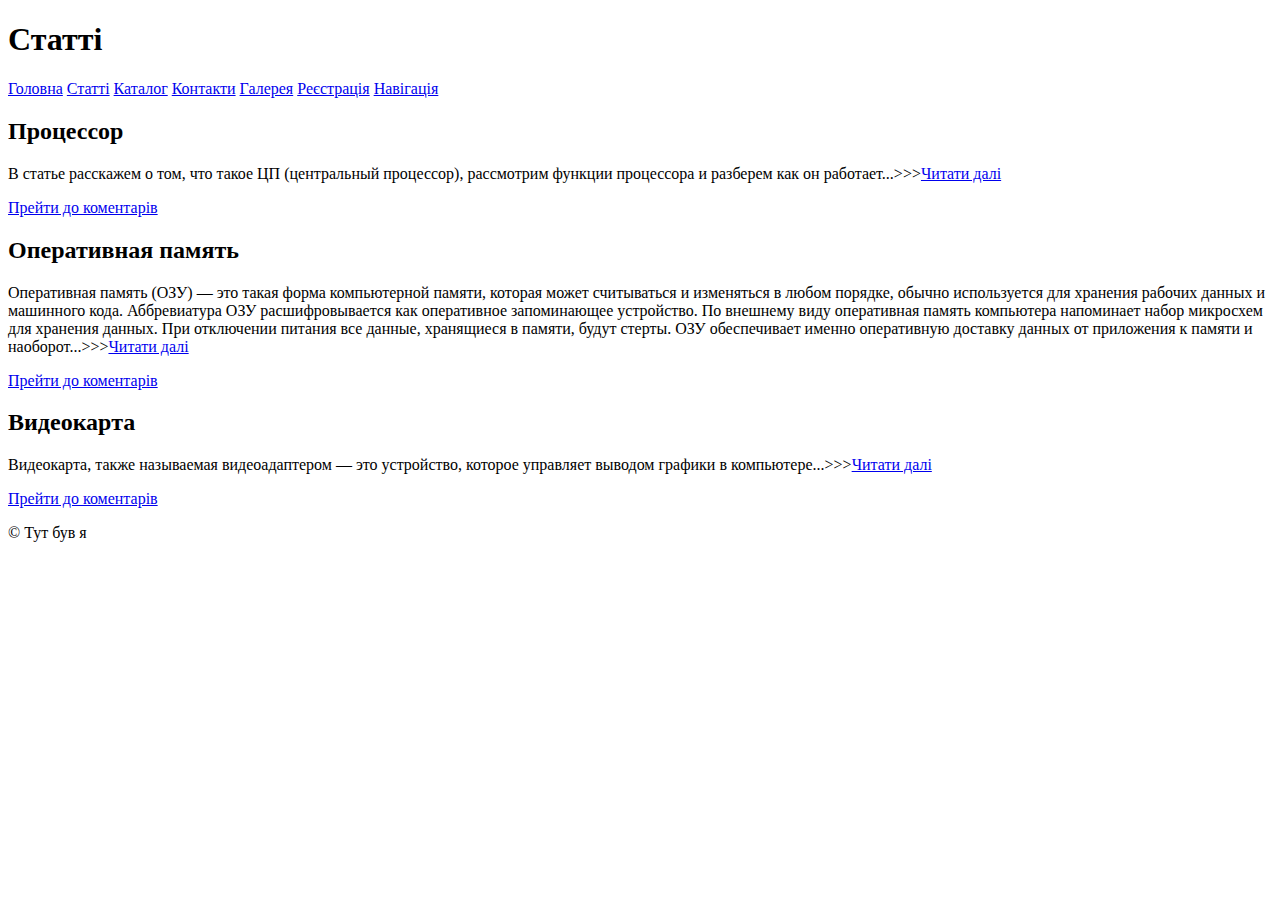
==== pages/articles.html @ 4905ff10 "first" ====
<!DOCTYPE html>
<html lang="en">

<head>
  <meta charset="UTF-8">
  <meta name="viewport" content="width=device-width, initial-scale=1.0">
  <title>Статті</title>
</head>

<body>
  <header>
    <h1>Статті</h1>

    <nav>
      <a href="../index.html">Головна</a>
      <a href="articles.html">Статті</a>
      <a href="catalog.html">Каталог</a>
      <a href="contacts.html">Контакти</a>
      <a href="gallery.html">Галерея</a>
      <a href="registration.html">Реєстрація</a>
      <a href="page-nav.html">Навігація</a>
    </nav>
  </header>
  <!-- Статті -->
  <main>
    <div>
      <h2>Процессор</h2>

      <p>В статье расскажем о том, что такое ЦП (центральный процессор), рассмотрим функции процессора и разберем как он
        работает...>>><a href="articles/cpu.html">Читати далі</a>
      </p>

      <p><a href="articles/cpu.html#comments">Прейти до коментарів</a></p>
    </div>

    <div>
      <div></div>
      <h2>Оперативная память</h2>

      <p>Оперативная память (ОЗУ) — это такая форма компьютерной памяти, которая может считываться и изменяться в любом
        порядке, обычно используется для хранения рабочих данных и машинного кода. Аббревиатура ОЗУ расшифровывается как
        оперативное запоминающее устройство. По внешнему виду оперативная память компьютера напоминает набор микросхем
        для хранения данных. При отключении питания все данные, хранящиеся в памяти, будут стерты. ОЗУ обеспечивает
        именно оперативную доставку данных от приложения к памяти и наоборот...>>><a href="articles/ram.html">Читати
          далі</a></p>

      <p><a href="articles/ram.html#comments">Прейти до коментарів</a></p>
    </div>

    <div>
      <h2>Видеокарта</h2>

      <p> Видеокарта, также называемая видеоадаптером — это устройство, которое управляет выводом графики в
        компьютере...>>><a href="articles/videocard.html">Читати далі</a></p>

      <p><a href="articles/videocard.html#comments">Прейти до коментарів</a></p>
    </div>

  </main>

  <footer>
    <p>&#169; Тут був я</p>
  </footer>
</body>

</html>
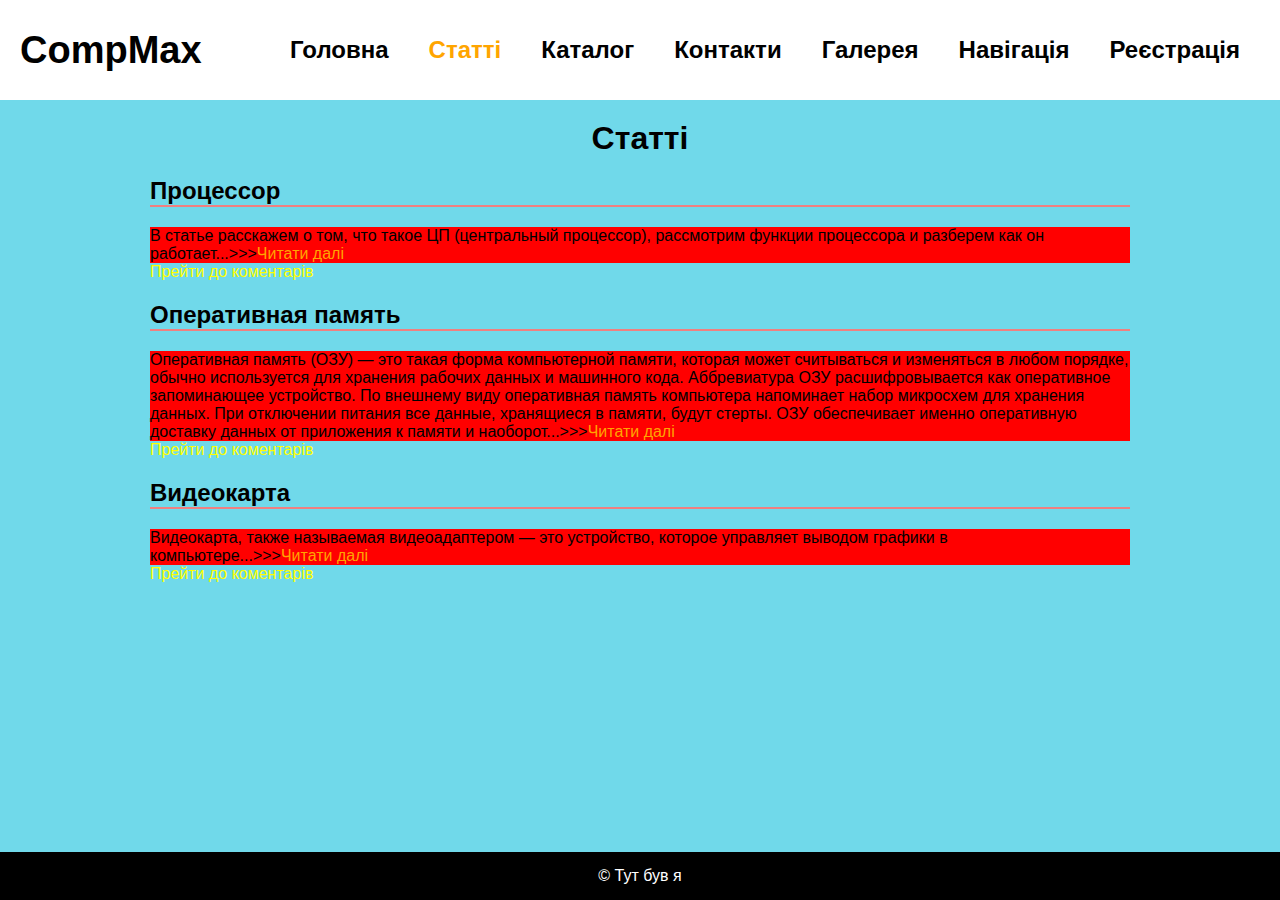
==== commit ca9221ef: "CSS" ====
--- a/pages/articles.html
+++ b/pages/articles.html
@@ -5,61 +5,78 @@
   <meta charset="UTF-8">
   <meta name="viewport" content="width=device-width, initial-scale=1.0">
   <title>Статті</title>
+  <link rel="stylesheet" href="../assets/css/style.css">
 </head>
 
 <body>
-  <header>
-    <h1>Статті</h1>
-
-    <nav>
-      <a href="../index.html">Головна</a>
-      <a href="articles.html">Статті</a>
-      <a href="catalog.html">Каталог</a>
-      <a href="contacts.html">Контакти</a>
-      <a href="gallery.html">Галерея</a>
-      <a href="registration.html">Реєстрація</a>
-      <a href="page-nav.html">Навігація</a>
-    </nav>
+  <header class="header-conteiner">
+    <div class="conteiner">
+      <div class="logo">
+        <a href="../index.html">CompMax</a>
+      </div>
+      <nav class="navigation">
+        <ul class="nav-bar">
+          <li class="nav-list"><a class="nav-link" href="../index.html">Головна</a></li>
+          <li class="nav-list"><a class="nav-link-action" href="articles.html">Статті</a></li>
+          <li class="nav-list"><a class="nav-link" href="catalog.html">Каталог</a></li>
+          <li class="nav-list"><a class="nav-link" href="contacts.html">Контакти</a></li>
+          <li class="nav-list"><a class="nav-link" href="gallery.html">Галерея</a></li>
+          <li class="nav-list"><a class="nav-link" href="page-nav.html">Навігація</a></li>
+          <li class="nav-list"><a class="nav-link" href="registration.html">Реєстрація</a></li>
+        </ul>
+      </nav>
+    </div>
   </header>
   <!-- Статті -->
-  <main>
-    <div>
-      <h2>Процессор</h2>
+  <main class="main-conteiner">
+    <h1>Статті</h1>
+    <div class="contetnt">
+      <div class="cpu">
+        <h2 class="cpu-title"><a class="content-link" href="articles/cpu.html">Процессор</a></h2>
 
-      <p>В статье расскажем о том, что такое ЦП (центральный процессор), рассмотрим функции процессора и разберем как он
-        работает...>>><a href="articles/cpu.html">Читати далі</a>
-      </p>
+        <p class="short-articles">В статье расскажем о том, что такое ЦП (центральный процессор), рассмотрим функции
+          процессора и разберем как
+          он
+          работает...>>><a class="article-link" href="articles/cpu.html">Читати далі</a>
+        </p>
 
-      <p><a href="articles/cpu.html#comments">Прейти до коментарів</a></p>
-    </div>
+        <p class="comments"><a class="comments-link" href="articles/cpu.html#comments">Прейти до коментарів</a></p>
+      </div>
 
-    <div>
-      <div></div>
-      <h2>Оперативная память</h2>
+      <div class="ram">
+        <h2 class="ram-title"><a class="content-link" href="articles/ram.html#comments">Оперативная память</a></h2>
 
-      <p>Оперативная память (ОЗУ) — это такая форма компьютерной памяти, которая может считываться и изменяться в любом
-        порядке, обычно используется для хранения рабочих данных и машинного кода. Аббревиатура ОЗУ расшифровывается как
-        оперативное запоминающее устройство. По внешнему виду оперативная память компьютера напоминает набор микросхем
-        для хранения данных. При отключении питания все данные, хранящиеся в памяти, будут стерты. ОЗУ обеспечивает
-        именно оперативную доставку данных от приложения к памяти и наоборот...>>><a href="articles/ram.html">Читати
-          далі</a></p>
+        <p class="short-articles">Оперативная память (ОЗУ) — это такая форма компьютерной памяти, которая может
+          считываться и
+          изменяться в
+          любом
+          порядке, обычно используется для хранения рабочих данных и машинного кода. Аббревиатура ОЗУ расшифровывается
+          как
+          оперативное запоминающее устройство. По внешнему виду оперативная память компьютера напоминает набор микросхем
+          для хранения данных. При отключении питания все данные, хранящиеся в памяти, будут стерты. ОЗУ обеспечивает
+          именно оперативную доставку данных от приложения к памяти и наоборот...>>><a class="article-link"
+            href="articles/ram.html">Читати
+            далі</a></p>
 
-      <p><a href="articles/ram.html#comments">Прейти до коментарів</a></p>
-    </div>
+        <p class="comments"><a class="comments-link" href="articles/ram.html#comments">Прейти до коментарів</a></p>
+      </div>
 
-    <div>
-      <h2>Видеокарта</h2>
+      <div class="videocard">
+        <h2 class="videocard-title"><a class="content-link" href="articles/videocard.html">Видеокарта</a></h2>
 
-      <p> Видеокарта, также называемая видеоадаптером — это устройство, которое управляет выводом графики в
-        компьютере...>>><a href="articles/videocard.html">Читати далі</a></p>
+        <p class="short-articles"> Видеокарта, также называемая видеоадаптером — это устройство, которое управляет
+          выводом графики в
+          компьютере...>>><a class="article-link" href="articles/videocard.html">Читати далі</a></p>
 
-      <p><a href="articles/videocard.html#comments">Прейти до коментарів</a></p>
+        <p class="comments"><a class="comments-link" href="articles/videocard.html#comments">Прейти до коментарів</a>
+        </p>
+      </div>
     </div>
 
   </main>
 
-  <footer>
-    <p>&#169; Тут був я</p>
+  <footer class="footer">
+    <p class="footer-text">&#169; Тут був я</p>
   </footer>
 </body>
 
--- a/assets/css/style.css
+++ b/assets/css/style.css
@@ -0,0 +1,150 @@
+* {
+  margin: 0;
+  padding: 0;
+  box-sizing: border-box;
+}
+
+html {
+  font-family: 'Lora', sans-serif;
+}
+
+body {
+  background-image: url(../css/bg_img/bg.jpeg);
+}
+
+/* Header */
+.header-conteiner {
+  background-color: white;
+  min-width: 1280px;
+}
+
+.conteiner {
+  max-width: 1280px;
+  margin: auto;
+  padding: 0 20px;
+  display: flex;
+  justify-content: space-between;
+  align-items: center;
+}
+
+.logo > a {
+  font-size: 38px;
+  font-weight: 700;
+  text-decoration: none;
+  color: black;
+}
+
+.logo > a:active {
+  color: blue;
+}
+
+.nav-bar {
+  display: flex;
+  align-items: center;
+  justify-content: center;
+  min-height: 100px;
+  font-size: 24px;
+  font-weight: 600;
+}
+
+.nav-list {
+  display: flex;
+  padding: 0 20px;
+  list-style-type: none;
+}
+
+.nav-link {
+  text-decoration: none;
+  color: black;
+}
+
+.nav-link:hover {
+  color: green;
+}
+
+.nav-link:active {
+  color: blue;
+}
+
+.nav-link-action {
+  color: orange;
+  text-decoration: none;
+}
+
+.nav-link-action:active {
+  color: blue;
+}
+
+/* Main */
+
+/* Articles */
+.main-conteiner {
+  max-width: 1280px;
+  display: flex;
+  flex-direction: column;
+  margin: 0 auto;
+  background-color: #70d9ea;
+  height: 86vh;
+}
+
+h1 {
+  display: flex;
+  justify-content: center;
+  margin-top: 20px;
+}
+
+
+.contetnt {
+  max-width: 980px;
+  display: flex;
+  flex-direction: column;
+  margin: 0 auto;
+}
+
+.cpu, .ram, .videocard {
+  margin-top: 20px;
+}
+
+.ram-title, .cpu-title, .videocard-title {
+  margin-bottom: 20px;
+  border-bottom: 2px solid lightcoral;
+}
+
+.content-link {
+  text-decoration: none;
+  color: black;
+}
+
+.comments-link {
+  text-decoration: none;
+  color: yellow;
+}
+.article-link {
+  text-decoration: none;
+  color: orange;
+}
+
+.short-articles {
+  background-color: red;
+}
+
+/* Footer */
+.footer {
+  color: rgb(255, 255, 255);
+  margin: 0 auto;
+  background-color: black;
+  padding-top: 10px;
+  padding-bottom: 10px;
+  position: fixed;
+  bottom: 0;
+  width: 100vw;
+  text-align: center;
+}
+
+.footer-text {
+  display: flex;
+  justify-content: center;
+  max-width: 1280px;
+  margin: 0 auto;
+  padding: 5px;
+}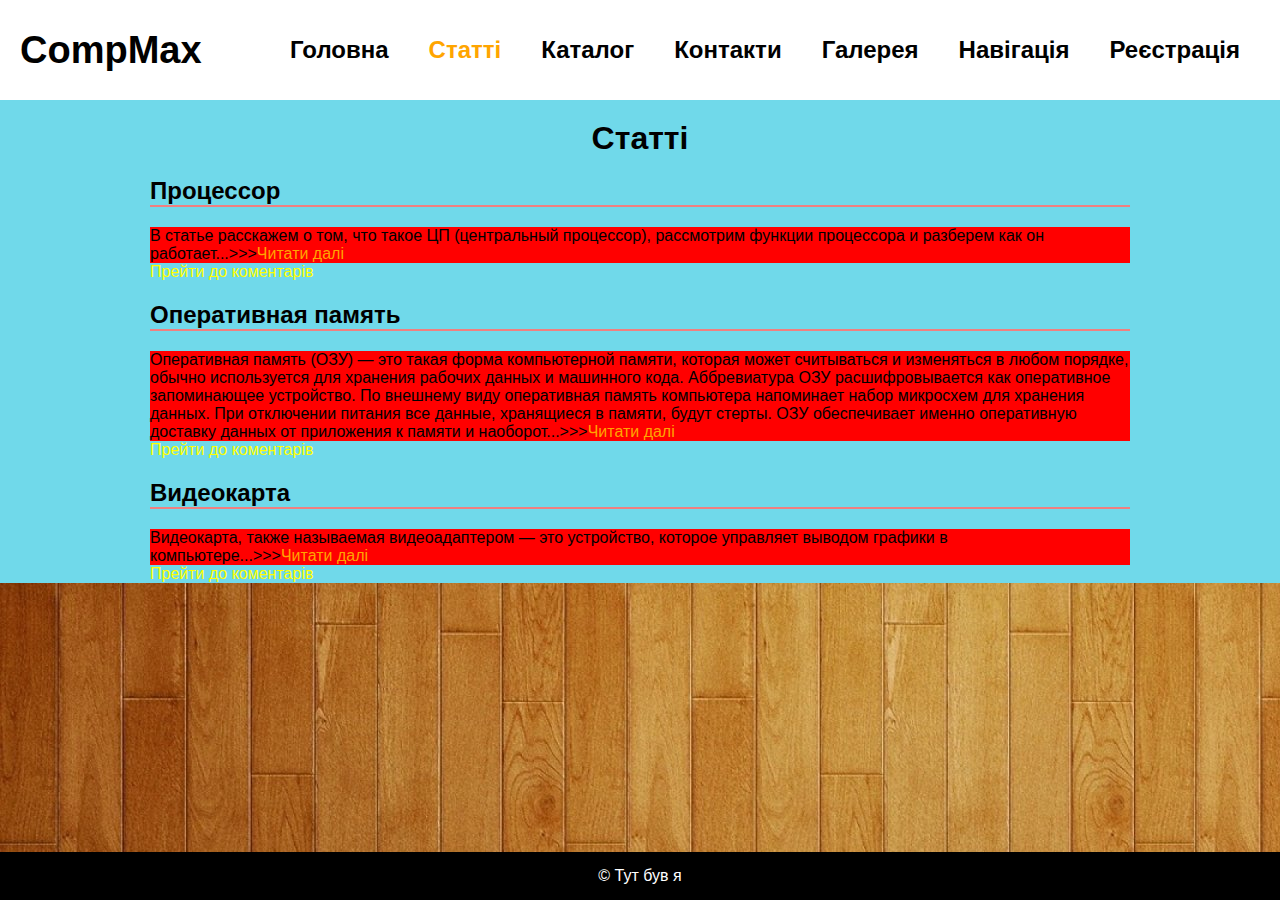
==== commit 53ad77c1: "test" ====
--- a/pages/articles.html
+++ b/pages/articles.html
@@ -30,7 +30,7 @@
   <!-- Статті -->
   <main class="main-conteiner">
     <h1>Статті</h1>
-    <div class="contetnt">
+    <div class="content">
       <div class="cpu">
         <h2 class="cpu-title"><a class="content-link" href="articles/cpu.html">Процессор</a></h2>
 
--- a/assets/css/style.css
+++ b/assets/css/style.css
@@ -84,7 +84,7 @@
   flex-direction: column;
   margin: 0 auto;
   background-color: #70d9ea;
-  height: 86vh;
+  height: 100%;
 }
 
 h1 {
@@ -94,7 +94,7 @@
 }
 
 
-.contetnt {
+.content {
   max-width: 980px;
   display: flex;
   flex-direction: column;
@@ -128,6 +128,8 @@
   background-color: red;
 }
 
+/* Cpu, Ram, Videocard */
+
 /* Footer */
 .footer {
   color: rgb(255, 255, 255);
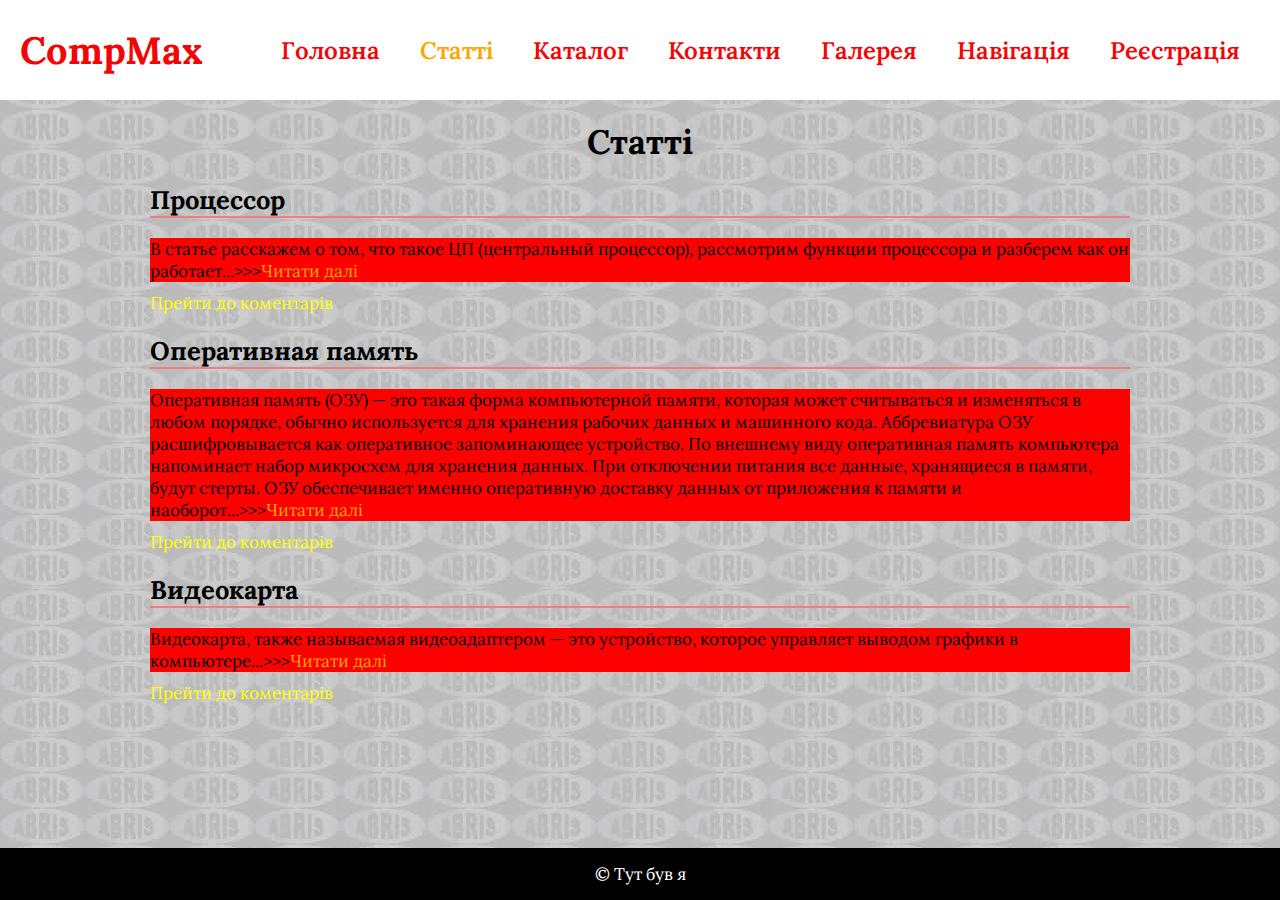
==== commit 9495944e: "upd css all" ====
--- a/pages/articles.html
+++ b/pages/articles.html
@@ -6,9 +6,15 @@
   <meta name="viewport" content="width=device-width, initial-scale=1.0">
   <title>Статті</title>
   <link rel="stylesheet" href="../assets/css/style.css">
+  <link rel="preconnect" href="https://fonts.googleapis.com">
+  <link rel="preconnect" href="https://fonts.gstatic.com" crossorigin>
+  <link
+    href="https://fonts.googleapis.com/css2?family=Lora:wght@500;600;700&family=Oswald:wght@400;500;600;700&family=Roboto:wght@400;500;700&family=Solitreo&display=swap"
+    rel="stylesheet">
 </head>
 
 <body>
+  <div class="bg-image"></div>
   <header class="header-conteiner">
     <div class="conteiner">
       <div class="logo">
@@ -52,7 +58,8 @@
           любом
           порядке, обычно используется для хранения рабочих данных и машинного кода. Аббревиатура ОЗУ расшифровывается
           как
-          оперативное запоминающее устройство. По внешнему виду оперативная память компьютера напоминает набор микросхем
+          оперативное запоминающее устройство. По внешнему виду оперативная память компьютера напоминает набор
+          микросхем
           для хранения данных. При отключении питания все данные, хранящиеся в памяти, будут стерты. ОЗУ обеспечивает
           именно оперативную доставку данных от приложения к памяти и наоборот...>>><a class="article-link"
             href="articles/ram.html">Читати
@@ -78,6 +85,7 @@
   <footer class="footer">
     <p class="footer-text">&#169; Тут був я</p>
   </footer>
+
 </body>
 
 </html>--- a/assets/css/style.css
+++ b/assets/css/style.css
@@ -6,16 +6,35 @@
 
 html {
   font-family: 'Lora', sans-serif;
-}
-
-body {
-  background-image: url(../css/bg_img/bg.jpeg);
+  font-size: 17px;
+}
+
+.bg-image {
+  position: fixed;
+  z-index: -1;
+  width: 100%;
+  min-height: 100vh;
+  /* width: 100%;
+  height: 100vh; */
+
+  background-color: white;
+  background-image: url(../css/bg_img/React.png), url(../css/bg_img/bg.jpeg);
+  background-repeat: no-repeat, repeat-x;
+  background-repeat: no-repeat, repeat-y;
+  background-size: 100px ,cover;
+  background-position: 
+  99% 15%,
+  50% 50%;
 }
 
 /* Header */
 .header-conteiner {
   background-color: white;
+  top: 0;
+  left: 0;
+  right: 0;
   min-width: 1280px;
+  position: fixed;
 }
 
 .conteiner {
@@ -27,14 +46,14 @@
   align-items: center;
 }
 
-.logo > a {
+.logo>a {
   font-size: 38px;
   font-weight: 700;
   text-decoration: none;
-  color: black;
-}
-
-.logo > a:active {
+  color: rgb(243, 5, 5);
+}
+
+.logo>a:active {
   color: blue;
 }
 
@@ -55,11 +74,13 @@
 
 .nav-link {
   text-decoration: none;
-  color: black;
+  color: rgb(243, 5, 5);
+  transition: 0.5s;
 }
 
 .nav-link:hover {
   color: green;
+  transform: scale(1.1) translateY(5px);
 }
 
 .nav-link:active {
@@ -79,18 +100,21 @@
 
 /* Articles */
 .main-conteiner {
+  width: 100%;
   max-width: 1280px;
   display: flex;
   flex-direction: column;
   margin: 0 auto;
   background-color: #70d9ea;
-  height: 100%;
+  min-height: 100vh;
+  padding: 100px 0 50px 0;
+  background-image: url(../css/bg_img/bg2.jpeg);
 }
 
 h1 {
   display: flex;
   justify-content: center;
-  margin-top: 20px;
+  margin: 20px 0;
 }
 
 
@@ -101,11 +125,15 @@
   margin: 0 auto;
 }
 
-.cpu, .ram, .videocard {
-  margin-top: 20px;
-}
-
-.ram-title, .cpu-title, .videocard-title {
+.cpu,
+.ram,
+.videocard {
+  margin-bottom: 20px;
+}
+
+.ram-title,
+.cpu-title,
+.videocard-title {
   margin-bottom: 20px;
   border-bottom: 2px solid lightcoral;
 }
@@ -119,6 +147,7 @@
   text-decoration: none;
   color: yellow;
 }
+
 .article-link {
   text-decoration: none;
   color: orange;
@@ -128,7 +157,268 @@
   background-color: red;
 }
 
+.comments {
+  margin-top: 10px;
+}
+
 /* Cpu, Ram, Videocard */
+
+.title {
+  display: flex;
+  margin: 30px 20px 10px;
+}
+
+.different-first-letter::first-letter {
+  font-family: 'Courier New', Courier, monospaces;
+  font-size: 32px;
+  color: green;
+}
+
+.title-list {
+  display: flex;
+  flex-direction: column;
+  margin-left: 50px;
+}
+
+.life-comments {
+  display: flex;
+  flex-direction: column;
+}
+
+.name-commenters {
+  max-width: 200px;
+  margin: 15px 10px;
+  font-size: 18px;
+}
+
+.comment {
+  background-color: yellow;
+}
+
+/* Catalog */
+
+.new::after {
+  content: "new";
+  background: orange;
+  color: aliceblue;
+  font-size: 70%;
+  padding: 2px;
+  margin-left: 2px;
+}
+
+.list-catalog {
+  list-style-type: circle;
+  max-width: 980px;
+  margin: 0 auto;
+}
+
+.list-catalog-name {
+  margin: 5px 0 5px 50px;
+  padding: 5px 0;
+  list-style: outside url();
+  font-size: 20px;
+}
+
+/* Contacts / Registration */
+
+.contacts-conteiner { 
+  max-width: 980px;
+  margin: 0 auto;
+  display: flex;
+  flex-direction: column;
+  text-align: center;
+  gap: 25px;
+}
+
+.contact-title {
+  padding-bottom: 7px;
+}
+
+.contact-map {
+  border-radius: 10px;
+}
+
+.form-wrap {
+  max-width: 500px;
+  margin: 1em auto 1.5em;
+  background-color: #70eae2;
+  border-radius: 10px;
+  height: 100%;
+}
+
+.form-wrap-title {
+  display: flex;
+  text-align: start;
+  font-size: 20px;
+  margin-left: 20px;
+}
+
+.form-list {
+  display: flex;
+  flex-direction: column;
+  max-width: 400px;
+  margin: 0 auto;
+  text-align: start;
+  padding: 5px 0;
+}
+
+.form-input {
+  height: 30px;
+  border-radius: 10px;
+  padding-left: 10px;
+}
+
+.form--input {
+  text-transform: capitalize;
+}
+
+.input-radio,
+.input-checkbox {
+  display: flex;
+  margin: 5px 50px;
+}
+
+input[type="radio"], 
+input[type="checkbox"] {
+  width: 20px;
+  height: 20px;
+  margin-right: 10px;
+}
+
+input[type="checkbox"]:hover{
+  outline: 2px dashed black;
+}
+
+input[type="radio"]:hover {
+  outline: 2px dashed black;
+  padding: 10px;
+}
+
+
+.form-text {
+  resize: vertical;
+  border-radius: 10px;
+  padding: 10px;
+  min-height: 100px;
+  max-height: 300px;
+}
+
+.button {
+  margin: 0 auto;
+  padding: 10px;
+  text-align: center;
+}
+
+button {
+  min-width: 400px;
+  height: 30px;
+  background-color: #de70ea;
+  border-radius: 10px;
+  font-size: 20px;
+}
+
+
+
+/* Gallery */
+
+.main-gallery {
+  max-width: 1280px;
+  display: flex;
+  flex-direction: column;
+  margin: 0 auto;
+  padding: 100px 0 50px 0;
+}
+
+
+.gallery {
+  display: flex;
+  margin: 0 auto;
+}
+
+.gallery-item {
+  margin: 20px;
+  padding: 5px;
+  border: 5px solid red;
+  border-radius: 10px;
+}
+
+.gallery-item:hover {
+  border: none;
+  margin: 20px;
+  padding: 10px;
+}
+
+figcaption {
+  display: flex;
+  justify-content: center;
+  color: rgb(42, 160, 138);
+  font-size: 30px;
+  text-shadow: 4px 4px 2px rgba(0,0,0,0.6);
+}
+
+img {
+  width: 300px;
+  height: 300px;
+  object-fit: cover;
+}
+
+/* Navigation */
+
+.chapter, .nav-chapter {
+  display: flex;
+  justify-content: center;
+  max-width: 980px;
+  margin: 0 auto;
+  padding-bottom: 20px;
+}
+
+.chapter-list {
+  text-decoration: none;
+  display: flex;
+  padding: 3px;
+  margin-left: 10px;
+  font-size: 30px;
+  border: 3px solid #a40af0;
+  border-radius: 7px;
+  background-color: yellow;
+  color: blue;
+}
+
+.chapter-list:hover {
+  color: grey;
+}
+
+.text {
+  max-width: 980px;
+  margin: 0 auto;
+}
+
+.text > p {
+  padding-bottom: 30px;
+  font-size: 18px;
+}
+
+.text-title {
+  display: flex;
+  justify-content: center;
+  margin-bottom: 15px;
+  font-size: 40px;
+}
+
+.back {
+  display: flex;
+  justify-content: center;
+}
+
+.back > a {
+  text-decoration: none;
+  font-size: 20px;
+  color: blue;
+  border: 2px solid;
+  border-radius: 5px;
+  padding: 7px;
+  background-color: yellow;
+}
 
 /* Footer */
 .footer {
@@ -138,8 +428,9 @@
   padding-top: 10px;
   padding-bottom: 10px;
   position: fixed;
+  right: 0;
+  left: 0;
   bottom: 0;
-  width: 100vw;
   text-align: center;
 }
 
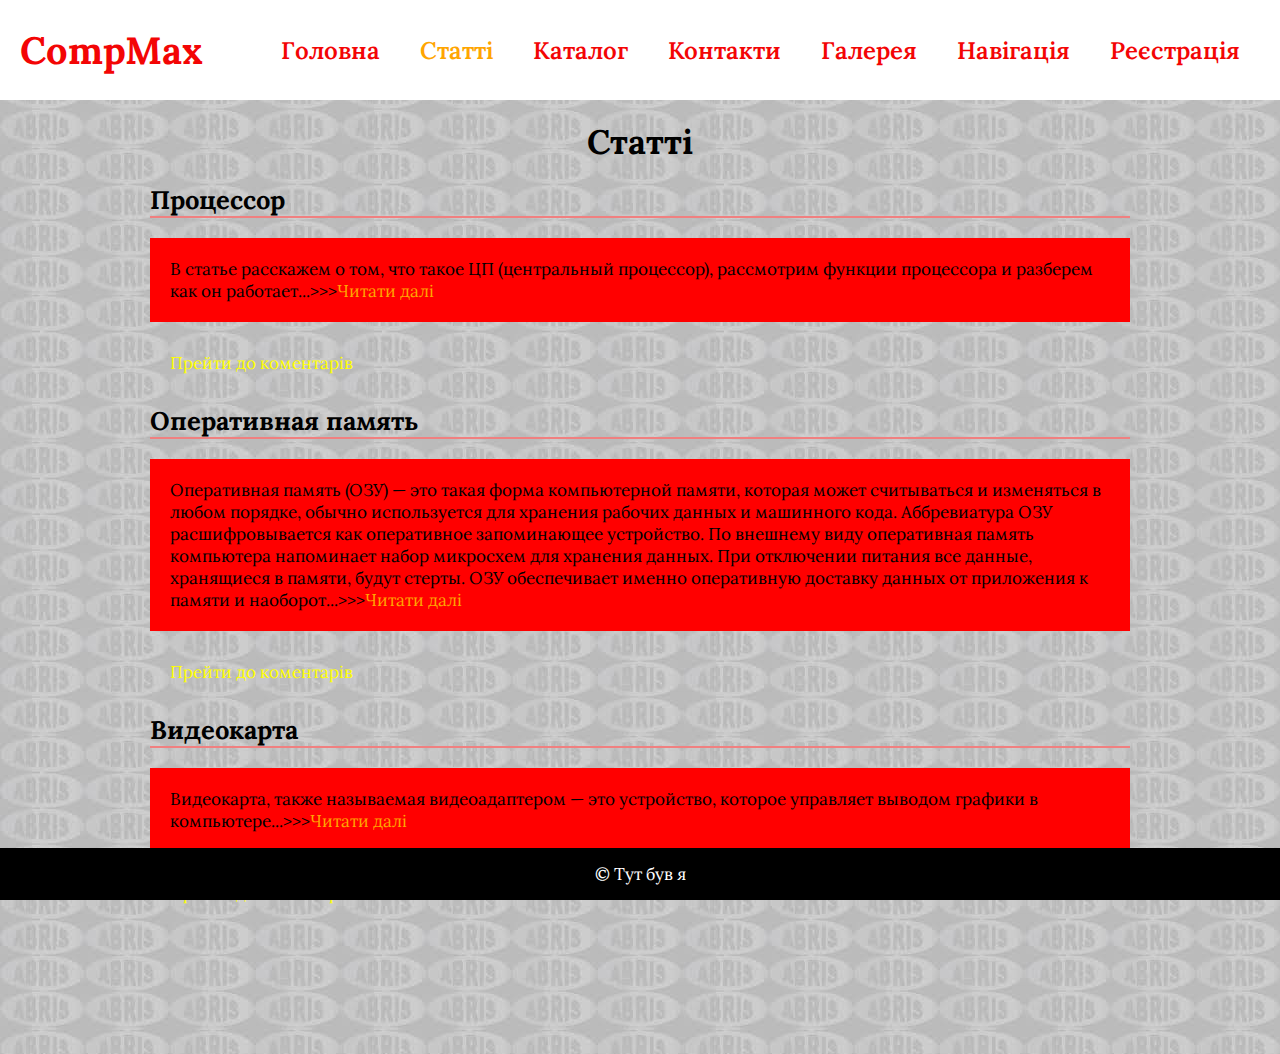
==== commit 0256a214: "upd css new code" ====
--- a/pages/articles.html
+++ b/pages/articles.html
@@ -5,12 +5,12 @@
   <meta charset="UTF-8">
   <meta name="viewport" content="width=device-width, initial-scale=1.0">
   <title>Статті</title>
-  <link rel="stylesheet" href="../assets/css/style.css">
   <link rel="preconnect" href="https://fonts.googleapis.com">
   <link rel="preconnect" href="https://fonts.gstatic.com" crossorigin>
   <link
     href="https://fonts.googleapis.com/css2?family=Lora:wght@500;600;700&family=Oswald:wght@400;500;600;700&family=Roboto:wght@400;500;700&family=Solitreo&display=swap"
     rel="stylesheet">
+  <link rel="stylesheet" href="../assets/css/style.css">
 </head>
 
 <body>
@@ -40,42 +40,51 @@
       <div class="cpu">
         <h2 class="cpu-title"><a class="content-link" href="articles/cpu.html">Процессор</a></h2>
 
-        <p class="short-articles">В статье расскажем о том, что такое ЦП (центральный процессор), рассмотрим функции
-          процессора и разберем как
-          он
-          работает...>>><a class="article-link" href="articles/cpu.html">Читати далі</a>
-        </p>
-
-        <p class="comments"><a class="comments-link" href="articles/cpu.html#comments">Прейти до коментарів</a></p>
+        <div class="article-text">
+          <p>В статье расскажем о том, что такое ЦП (центральный процессор), рассмотрим функции
+            процессора и разберем как
+            он
+            работает...>>><a href="articles/cpu.html">Читати далі</a>
+          </p>
+        </div>
+        <div class="comments">
+          <p class="comments"><a href="articles/cpu.html#comments">Прейти до коментарів</a></p>
+        </div>
       </div>
 
       <div class="ram">
-        <h2 class="ram-title"><a class="content-link" href="articles/ram.html#comments">Оперативная память</a></h2>
-
-        <p class="short-articles">Оперативная память (ОЗУ) — это такая форма компьютерной памяти, которая может
-          считываться и
-          изменяться в
-          любом
-          порядке, обычно используется для хранения рабочих данных и машинного кода. Аббревиатура ОЗУ расшифровывается
-          как
-          оперативное запоминающее устройство. По внешнему виду оперативная память компьютера напоминает набор
-          микросхем
-          для хранения данных. При отключении питания все данные, хранящиеся в памяти, будут стерты. ОЗУ обеспечивает
-          именно оперативную доставку данных от приложения к памяти и наоборот...>>><a class="article-link"
-            href="articles/ram.html">Читати
-            далі</a></p>
-
-        <p class="comments"><a class="comments-link" href="articles/ram.html#comments">Прейти до коментарів</a></p>
+        <h2 class="ram-title"><a href="articles/ram.html#comments">Оперативная память</a></h2>
+        <div class="article-text">
+          <p>Оперативная память (ОЗУ) — это такая форма компьютерной памяти, которая может
+            считываться и
+            изменяться в
+            любом
+            порядке, обычно используется для хранения рабочих данных и машинного кода. Аббревиатура ОЗУ расшифровывается
+            как
+            оперативное запоминающее устройство. По внешнему виду оперативная память компьютера напоминает набор
+            микросхем
+            для хранения данных. При отключении питания все данные, хранящиеся в памяти, будут стерты. ОЗУ обеспечивает
+            именно оперативную доставку данных от приложения к памяти и наоборот...>>><a class="article-link"
+              href="articles/ram.html">Читати
+              далі</a></p>
+        </div>
+        <div class="comments">
+          <p><a href="articles/ram.html#comments">Прейти до коментарів</a></p>
+        </div>
       </div>
 
       <div class="videocard">
         <h2 class="videocard-title"><a class="content-link" href="articles/videocard.html">Видеокарта</a></h2>
 
-        <p class="short-articles"> Видеокарта, также называемая видеоадаптером — это устройство, которое управляет
-          выводом графики в
-          компьютере...>>><a class="article-link" href="articles/videocard.html">Читати далі</a></p>
+        <div class="article-text">
+          <p>Видеокарта, также называемая видеоадаптером — это устройство, которое управляет
+            выводом графики в
+            компьютере...>>><a href="articles/videocard.html">Читати далі</a></p>
+        </div>
 
-        <p class="comments"><a class="comments-link" href="articles/videocard.html#comments">Прейти до коментарів</a>
+        <div class="comments">
+          <p><a href="articles/videocard.html#comments">Прейти до коментарів</a>
+        </div>
         </p>
       </div>
     </div>
--- a/assets/css/style.css
+++ b/assets/css/style.css
@@ -107,7 +107,7 @@
   margin: 0 auto;
   background-color: #70d9ea;
   min-height: 100vh;
-  padding: 100px 0 50px 0;
+  padding: 100px 0 70px 0;
   background-image: url(../css/bg_img/bg2.jpeg);
 }
 
@@ -125,11 +125,13 @@
   margin: 0 auto;
 }
 
-.cpu,
-.ram,
-.videocard {
-  margin-bottom: 20px;
-}
+.cpu p,
+.ram p,
+.videocard p {
+  padding: 20px;
+  margin-bottom: 10px;
+}
+
 
 .ram-title,
 .cpu-title,
@@ -138,43 +140,47 @@
   border-bottom: 2px solid lightcoral;
 }
 
-.content-link {
+a {
   text-decoration: none;
   color: black;
-}
-
-.comments-link {
-  text-decoration: none;
+} 
+
+.article-text {
+  background-color: red;
+}
+
+.article-text > p > a {
+  color: orange;
+}
+
+.comments > p  > a {
   color: yellow;
 }
 
-.article-link {
-  text-decoration: none;
-  color: orange;
-}
-
-.short-articles {
-  background-color: red;
-}
-
-.comments {
-  margin-top: 10px;
-}
-
 /* Cpu, Ram, Videocard */
 
-.title {
+.cpu-articles h2,
+.rum-articles h2,
+.videocard-articles h2,
+.comments h2 {
   display: flex;
   margin: 30px 20px 10px;
 }
 
-.different-first-letter::first-letter {
+.cpu-articles > p::first-letter,
+.rum-articles > p::first-letter,
+.videocard-articles > p::first-letter{
   font-family: 'Courier New', Courier, monospaces;
   font-size: 32px;
   color: green;
 }
 
-.title-list {
+.cpu-articles ul,
+.cpu-articles ol,
+.rum-articles ul,
+.rum-articles ol,
+.videocard-articles ul,
+.videocard-articles ol {
   display: flex;
   flex-direction: column;
   margin-left: 50px;
@@ -185,13 +191,14 @@
   flex-direction: column;
 }
 
-.name-commenters {
+.life-comments p:first-child {
   max-width: 200px;
   margin: 15px 10px;
   font-size: 18px;
 }
 
-.comment {
+.life-comments p:last-child {
+  padding: 20px;
   background-color: yellow;
 }
 
@@ -206,13 +213,13 @@
   margin-left: 2px;
 }
 
-.list-catalog {
+.catalog ul {
   list-style-type: circle;
   max-width: 980px;
   margin: 0 auto;
 }
 
-.list-catalog-name {
+.catalog li > ul {
   margin: 5px 0 5px 50px;
   padding: 5px 0;
   list-style: outside url();
@@ -230,11 +237,11 @@
   gap: 25px;
 }
 
-.contact-title {
-  padding-bottom: 7px;
-}
-
-.contact-map {
+.contacts-conteiner h2{
+  padding: 7px;
+}
+
+.contacts-conteiner iframe {
   border-radius: 10px;
 }
 
@@ -246,56 +253,47 @@
   height: 100%;
 }
 
-.form-wrap-title {
+.form-list {
+  display: flex;
+  flex-direction: column;
+  max-width: 400px;
+  margin: 0 auto;
+  text-align: start;
+  padding: 5px 0;
+}
+
+legend {
   display: flex;
   text-align: start;
   font-size: 20px;
   margin-left: 20px;
 }
 
-.form-list {
-  display: flex;
-  flex-direction: column;
-  max-width: 400px;
-  margin: 0 auto;
-  text-align: start;
-  padding: 5px 0;
-}
-
-.form-input {
+input {
   height: 30px;
   border-radius: 10px;
   padding-left: 10px;
 }
 
-.form--input {
+input[name="lastname"], 
+input[name="name"],
+input[name="surname"] {
   text-transform: capitalize;
-}
-
-.input-radio,
-.input-checkbox {
-  display: flex;
-  margin: 5px 50px;
 }
 
 input[type="radio"], 
 input[type="checkbox"] {
   width: 20px;
   height: 20px;
-  margin-right: 10px;
-}
-
-input[type="checkbox"]:hover{
+  margin: 5px 10px 0 50px;
+}
+
+input[type="checkbox"]:hover,
+input[type="radio"]:hover{
   outline: 2px dashed black;
 }
 
-input[type="radio"]:hover {
-  outline: 2px dashed black;
-  padding: 10px;
-}
-
-
-.form-text {
+textarea {
   resize: vertical;
   border-radius: 10px;
   padding: 10px;
@@ -315,7 +313,7 @@
   background-color: #de70ea;
   border-radius: 10px;
   font-size: 20px;
-}
+} */
 
 
 
@@ -329,9 +327,9 @@
   padding: 100px 0 50px 0;
 }
 
-
 .gallery {
   display: flex;
+  justify-content: center;
   margin: 0 auto;
 }
 
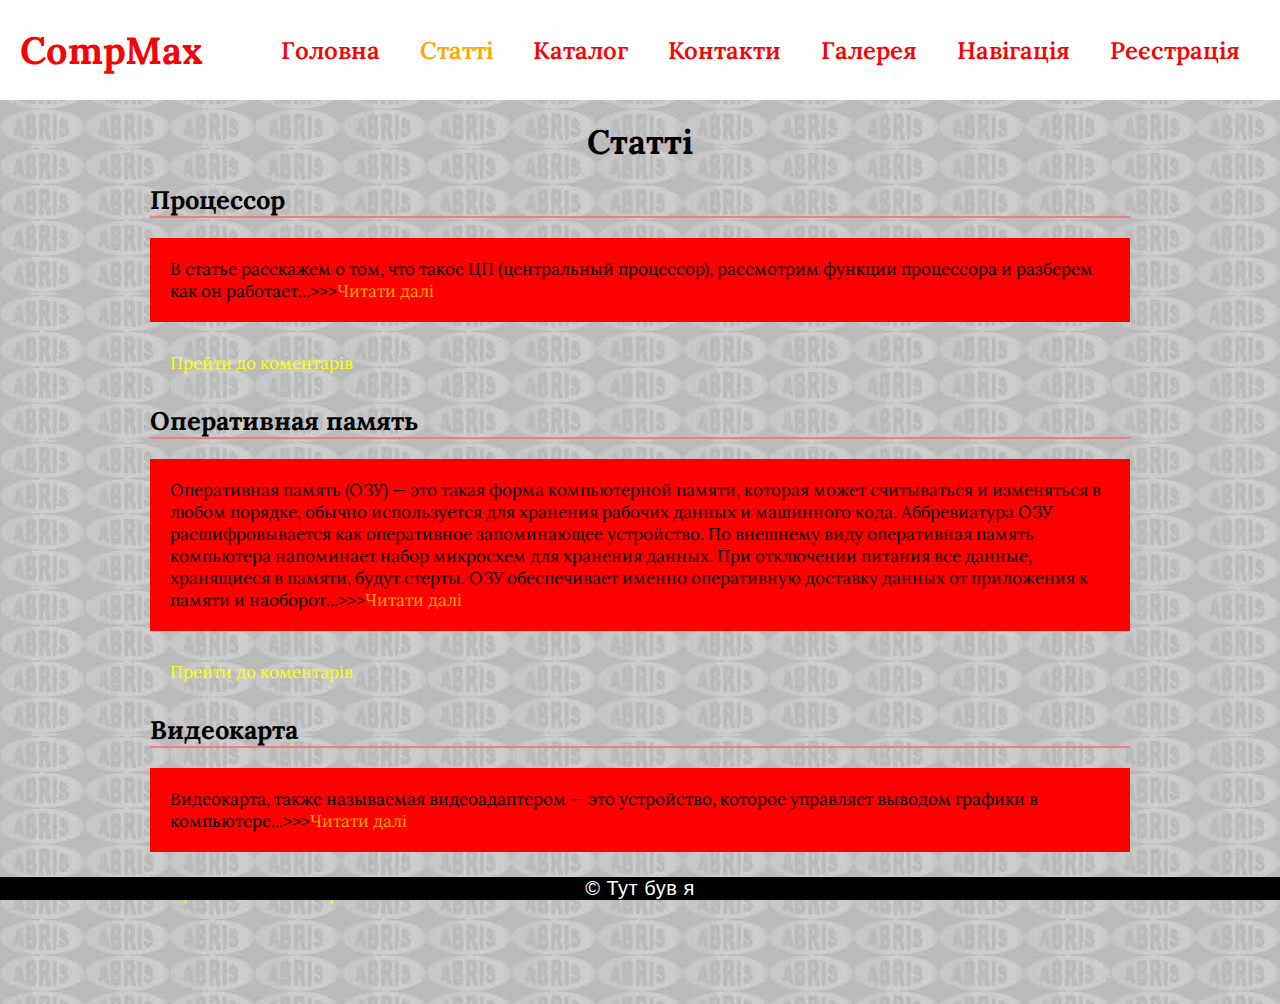
==== commit 1d45ba12: "upd css code" ====
--- a/pages/articles.html
+++ b/pages/articles.html
@@ -34,7 +34,7 @@
     </div>
   </header>
   <!-- Статті -->
-  <main class="main-conteiner">
+  <main class="main-conteiner-articles">
     <h1>Статті</h1>
     <div class="content">
       <div class="cpu">
@@ -83,16 +83,20 @@
         </div>
 
         <div class="comments">
-          <p><a href="articles/videocard.html#comments">Прейти до коментарів</a>
+          <p><a href="articles/videocard.html#comments">Прейти до коментарів</a></p>
         </div>
-        </p>
+
       </div>
     </div>
 
   </main>
 
-  <footer class="footer">
-    <p class="footer-text">&#169; Тут був я</p>
+  <footer>
+    <div class="footer-wrap">
+      <div class="container footer-inner">
+        <div class="copyright">&copy; Тут був я</div>
+      </div>
+    </div>
   </footer>
 
 </body>
--- a/assets/css/style.css
+++ b/assets/css/style.css
@@ -21,10 +21,10 @@
   background-image: url(../css/bg_img/React.png), url(../css/bg_img/bg.jpeg);
   background-repeat: no-repeat, repeat-x;
   background-repeat: no-repeat, repeat-y;
-  background-size: 100px ,cover;
-  background-position: 
-  99% 15%,
-  50% 50%;
+  background-size: 100px, cover;
+  background-position:
+    99% 15%,
+    50% 50%;
 }
 
 /* Header */
@@ -66,28 +66,28 @@
   font-weight: 600;
 }
 
-.nav-list {
+.navigation li {
   display: flex;
   padding: 0 20px;
   list-style-type: none;
 }
 
-.nav-link {
+.navigation li>a {
   text-decoration: none;
   color: rgb(243, 5, 5);
   transition: 0.5s;
 }
 
-.nav-link:hover {
+.navigation li>a:hover {
   color: green;
   transform: scale(1.1) translateY(5px);
 }
 
-.nav-link:active {
+.navigation li>a:active {
   color: blue;
 }
 
-.nav-link-action {
+.nav-bar .nav-link-action {
   color: orange;
   text-decoration: none;
 }
@@ -99,16 +99,67 @@
 /* Main */
 
 /* Articles */
-.main-conteiner {
+.main-conteiner-articles,
+.main-conteiner-catalog,
+.main-conteiner-contacts,
+.main-conteiner-navigation,
+.main-conteiner-registration,
+.main-conteiner-cpu,
+.main-conteiner-rum,
+.main-conteiner-videocard {
   width: 100%;
   max-width: 1280px;
-  display: flex;
-  flex-direction: column;
-  margin: 0 auto;
+  margin: 0 auto;
+  padding: 100px 0 70px 0;
+  min-height: 100vh;
   background-color: #70d9ea;
-  min-height: 100vh;
-  padding: 100px 0 70px 0;
   background-image: url(../css/bg_img/bg2.jpeg);
+}
+
+.main-index {
+  display: flex;
+  flex-direction: column;
+  align-items: center;
+  justify-content: center;
+  margin: 0 auto;
+  width: 800px;
+  height: 100vh;
+}
+
+.subtitle {
+  font-size: 50px;
+  font-weight: 900;
+  text-align: center;
+  max-width: 900px;
+  margin: 0 auto;
+}
+
+.btn-set {
+  max-width: 500px;
+  margin: 25px auto;
+  display: flex;
+  gap: 1em;
+  justify-content: center;
+}
+
+.btn-link {
+  background-color: #ffbe41;
+  border: none;
+  color: rgb(0, 0, 0);
+  padding: 15px 30px;
+  text-align: center;
+  text-decoration: none;
+  border-radius: 30px;
+  font-size: 12px;
+  letter-spacing: 2px;
+  font-weight: 700;
+  text-transform: uppercase;
+}
+
+.btn-link:hover {
+  background-color: rgb(0, 0, 0);
+  color: white;
+  cursor: pointer;
 }
 
 h1 {
@@ -143,17 +194,17 @@
 a {
   text-decoration: none;
   color: black;
-} 
+}
 
 .article-text {
   background-color: red;
 }
 
-.article-text > p > a {
+.article-text>p>a {
   color: orange;
 }
 
-.comments > p  > a {
+.comments>p>a {
   color: yellow;
 }
 
@@ -167,9 +218,9 @@
   margin: 30px 20px 10px;
 }
 
-.cpu-articles > p::first-letter,
-.rum-articles > p::first-letter,
-.videocard-articles > p::first-letter{
+.cpu-articles>p::first-letter,
+.rum-articles>p::first-letter,
+.videocard-articles>p::first-letter {
   font-family: 'Courier New', Courier, monospaces;
   font-size: 32px;
   color: green;
@@ -219,7 +270,7 @@
   margin: 0 auto;
 }
 
-.catalog li > ul {
+.catalog li>ul {
   margin: 5px 0 5px 50px;
   padding: 5px 0;
   list-style: outside url();
@@ -228,7 +279,7 @@
 
 /* Contacts / Registration */
 
-.contacts-conteiner { 
+.contacts-conteiner {
   max-width: 980px;
   margin: 0 auto;
   display: flex;
@@ -237,7 +288,7 @@
   gap: 25px;
 }
 
-.contacts-conteiner h2{
+.contacts-conteiner h2 {
   padding: 7px;
 }
 
@@ -275,13 +326,13 @@
   padding-left: 10px;
 }
 
-input[name="lastname"], 
+input[name="lastname"],
 input[name="name"],
 input[name="surname"] {
   text-transform: capitalize;
 }
 
-input[type="radio"], 
+input[type="radio"],
 input[type="checkbox"] {
   width: 20px;
   height: 20px;
@@ -289,7 +340,7 @@
 }
 
 input[type="checkbox"]:hover,
-input[type="radio"]:hover{
+input[type="radio"]:hover {
   outline: 2px dashed black;
 }
 
@@ -313,14 +364,12 @@
   background-color: #de70ea;
   border-radius: 10px;
   font-size: 20px;
-} */
-
-
+}
 
 /* Gallery */
 
 .main-gallery {
-  max-width: 1280px;
+
   display: flex;
   flex-direction: column;
   margin: 0 auto;
@@ -328,12 +377,16 @@
 }
 
 .gallery {
-  display: flex;
-  justify-content: center;
+  min-height: 80vh;
+  display: flex;
+  justify-content: center;
+  align-items: center;
   margin: 0 auto;
 }
 
 .gallery-item {
+  width: 320px;
+  height: 370px;
   margin: 20px;
   padding: 5px;
   border: 5px solid red;
@@ -351,7 +404,7 @@
   justify-content: center;
   color: rgb(42, 160, 138);
   font-size: 30px;
-  text-shadow: 4px 4px 2px rgba(0,0,0,0.6);
+  text-shadow: 4px 4px 2px rgba(0, 0, 0, 0.6);
 }
 
 img {
@@ -362,7 +415,8 @@
 
 /* Navigation */
 
-.chapter, .nav-chapter {
+.chapter,
+.nav-chapter {
   display: flex;
   justify-content: center;
   max-width: 980px;
@@ -386,29 +440,37 @@
   color: grey;
 }
 
-.text {
+.chapter-text {
   max-width: 980px;
   margin: 0 auto;
 }
 
-.text > p {
+.chapter-text>p {
   padding-bottom: 30px;
   font-size: 18px;
 }
 
-.text-title {
-  display: flex;
-  justify-content: center;
-  margin-bottom: 15px;
-  font-size: 40px;
-}
-
-.back {
-  display: flex;
-  justify-content: center;
-}
-
-.back > a {
+.chapter-text h2 {
+  display: flex;
+  justify-content: center;
+  font-size: 35px;
+}
+
+.anchor {
+  position: relative;
+}
+
+.anchor>span {
+  position: absolute;
+  top: -100px;
+}
+
+
+.chapter-text p>a {
+  margin: 0 auto;
+  width: 350px;
+  display: flex;
+  justify-content: center;
   text-decoration: none;
   font-size: 20px;
   color: blue;
@@ -419,23 +481,22 @@
 }
 
 /* Footer */
-.footer {
-  color: rgb(255, 255, 255);
-  margin: 0 auto;
-  background-color: black;
-  padding-top: 10px;
-  padding-bottom: 10px;
+.footer-wrap {
   position: fixed;
-  right: 0;
-  left: 0;
   bottom: 0;
-  text-align: center;
-}
-
-.footer-text {
-  display: flex;
-  justify-content: center;
-  max-width: 1280px;
-  margin: 0 auto;
-  padding: 5px;
+  width: 100vw;
+  background-color: #000000;
+}
+
+.footer-inner {
+  display: flex;
+  justify-content: center;
+  align-items: center;
+}
+
+.copyright {
+  font-family: "Poppins", sans-serif;
+  font-size: 20px;
+  letter-spacing: 0.5px;
+  color: #ffffff;
 }